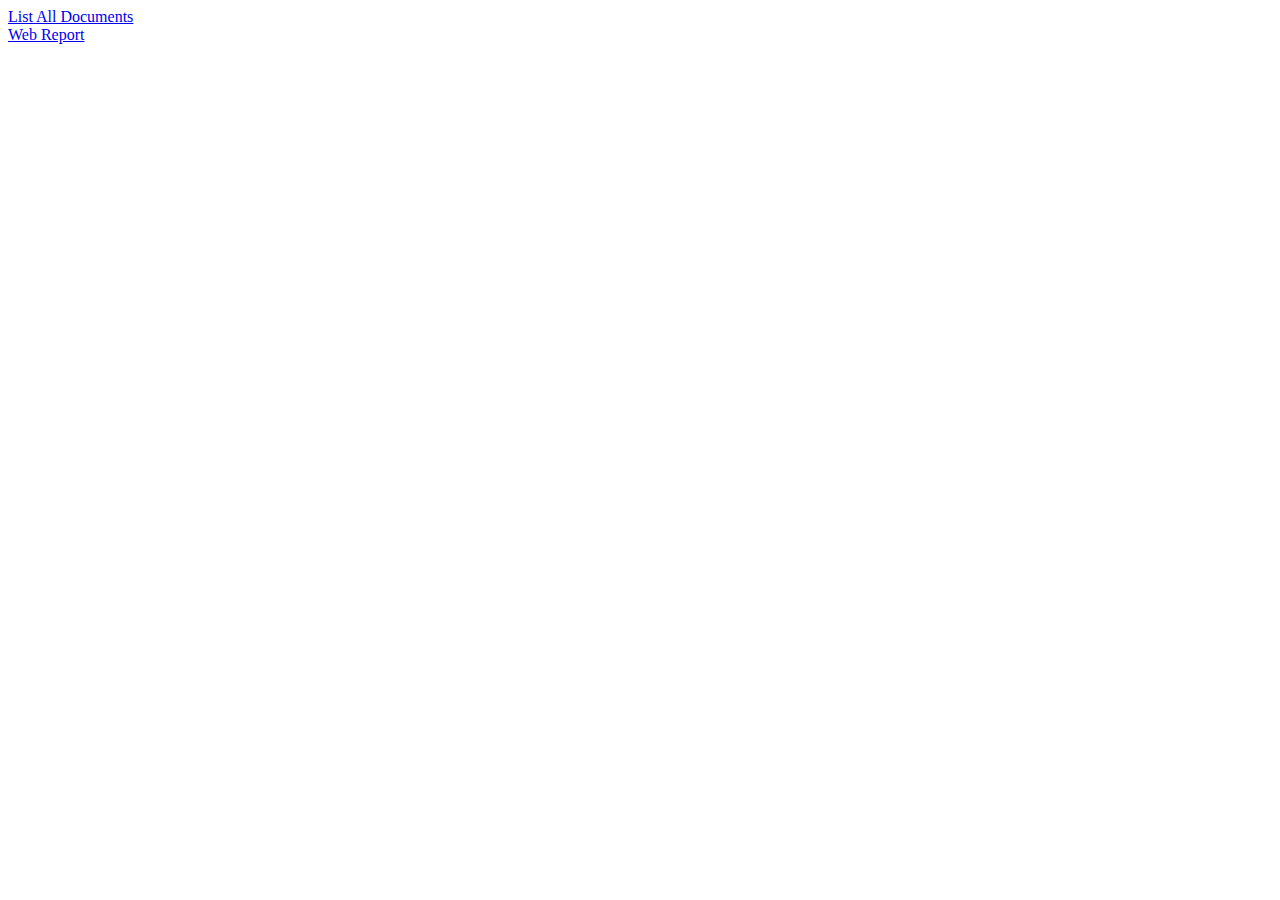
==== UDSDocuManager/WebContent/index.html @ d3f6ee86 "Signed-off-by: Prasanna Kumar <prasannakumara.gnanesh@wipro.com>" ====
<!DOCTYPE html>
<html>
<head>
	<meta charset="ISO-8859-1">
	<title>DM</title>
	<script type="text/javascript">

	function doOpenDocuments(  )
	{
		
	var		w = window.open('http://localhost:8080/UDSDocuManager/ListFiles.jsp','doOpenDocuments','directories=no,titlebar=no,toolbar=no,location=no,status=no,menubar=no,scrollbars=no,resizable=no,width=1600,height=420');

	if ( w.focus )
	{
	w.focus();
	}
	}
	
	function doOpenWR(  )
	{
		
	var		w = window.open('http://c-rhq-ecmdev.sec.se.com.sa/otcs/livelink.exe?func=otdsintegration.redirect&OTDSTicket=*OTDSSSO*[base64]**&NextURL=/otcs/livelink.exe?func=ll%26objId=85245%26objAction=RunReport','doOpenDocuments','directories=no,titlebar=no,toolbar=no,location=no,status=no,menubar=no,scrollbars=no,resizable=no,width=1600,height=420');

	if ( w.focus )
	{
	w.focus();
	}
	}
	</script>
</head>
<body>
	<a href="#" onclick="doOpenDocuments()">List All Documents</a><br>
	<a href="#" onclick="doOpenWR()">Web Report</a>
</body>
</html>
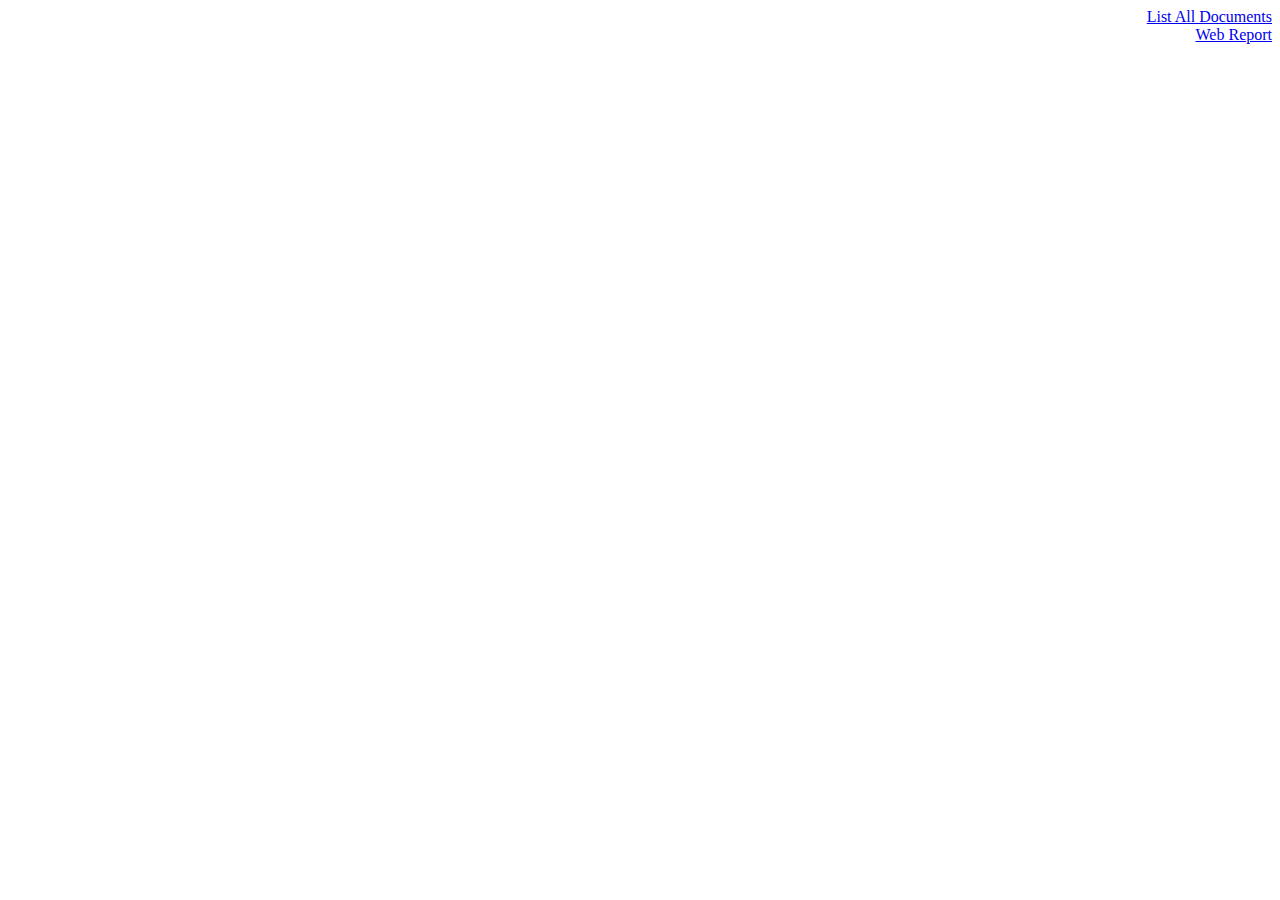
==== commit 9e30cd96: "Merge pull request #7 from prasannaKumar001/SEC1" ====
--- a/UDSDocuManager/WebContent/index.html
+++ b/UDSDocuManager/WebContent/index.html
@@ -1,22 +1,22 @@
 <!DOCTYPE html>
-<html>
+<html dir="rtl" lang="ar">
 <head>
 	<meta charset="ISO-8859-1">
 	<title>DM</title>
 	<script type="text/javascript">
 
-	function doOpenDocuments(  )
+	function doOpenDocuments()
 	{
 		
-	var		w = window.open('http://localhost:8080/UDSDocuManager/ListFiles.jsp','doOpenDocuments','directories=no,titlebar=no,toolbar=no,location=no,status=no,menubar=no,scrollbars=no,resizable=no,width=1600,height=420');
-
+	var		w = window.open('http://localhost:8080/UDSDocuManager/SendRequestNumber.html','doOpenDocuments','directories=no,titlebar=no,toolbar=no,location=no,status=no,menubar=no,scrollbars=yes,resizable=no,width=1000,height=640');
+	
 	if ( w.focus )
 	{
 	w.focus();
 	}
 	}
 	
-	function doOpenWR(  )
+	function doOpenWR()
 	{
 		
 	var		w = window.open('http://c-rhq-ecmdev.sec.se.com.sa/otcs/livelink.exe?func=otdsintegration.redirect&OTDSTicket=*OTDSSSO*[base64]**&NextURL=/otcs/livelink.exe?func=ll%26objId=85245%26objAction=RunReport','doOpenDocuments','directories=no,titlebar=no,toolbar=no,location=no,status=no,menubar=no,scrollbars=no,resizable=no,width=1600,height=420');
@@ -31,5 +31,8 @@
 <body>
 	<a href="#" onclick="doOpenDocuments()">List All Documents</a><br>
 	<a href="#" onclick="doOpenWR()">Web Report</a>
+	
+	
+	
 </body>
 </html>